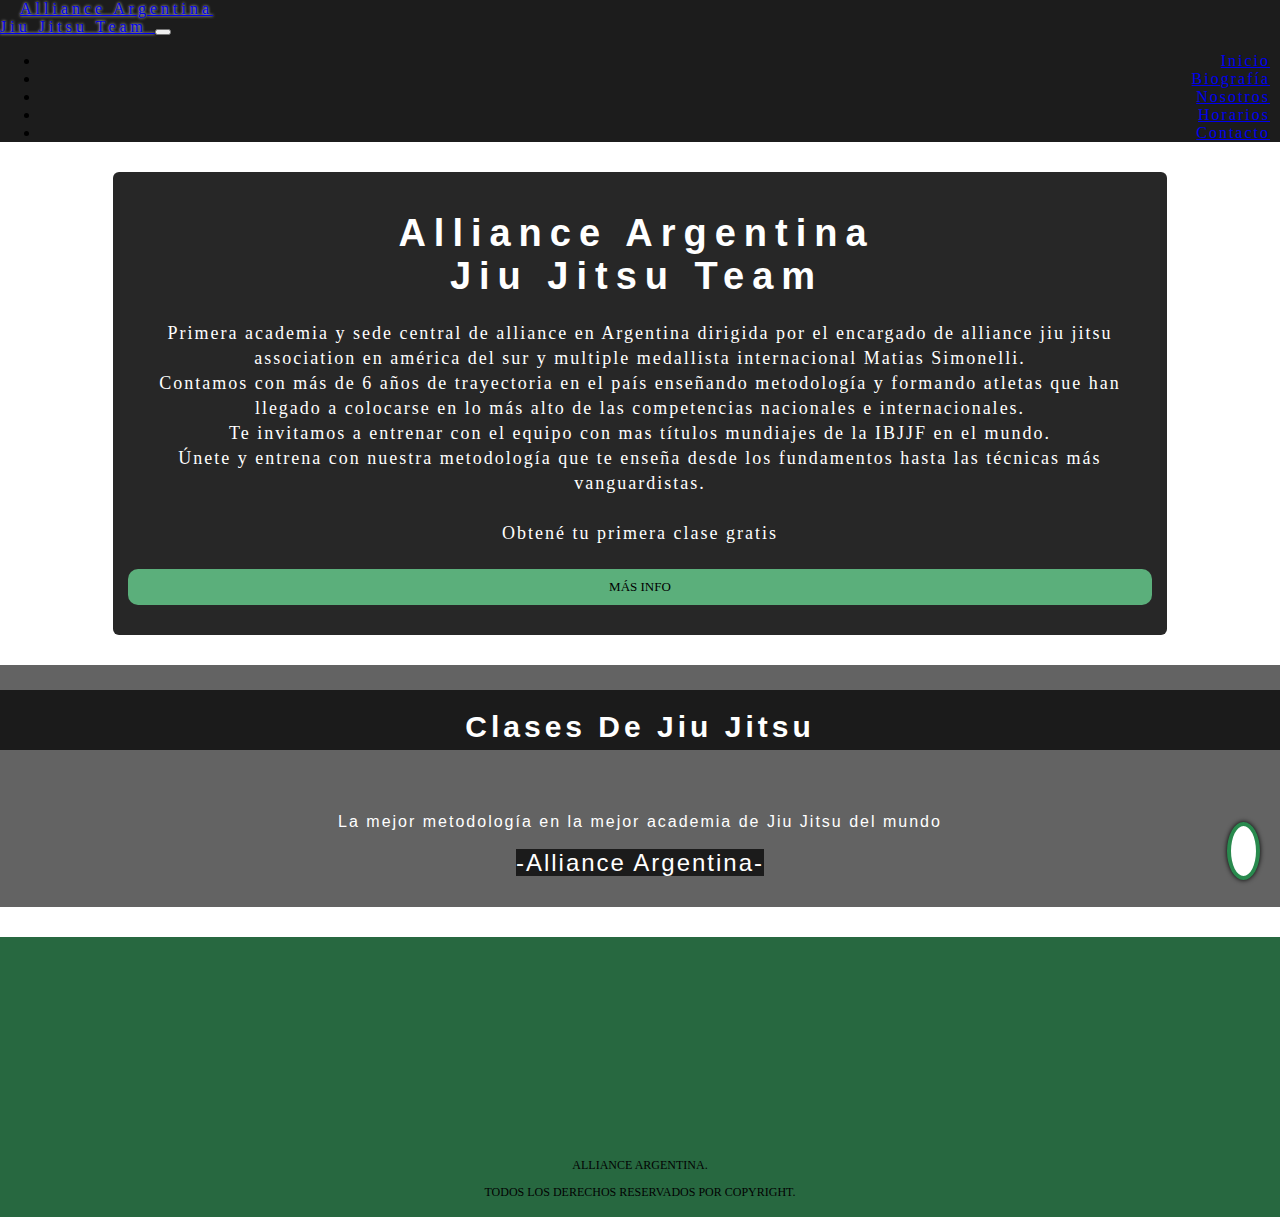
==== index.html @ 4edff9eb "pre-entrega2-responsive" ====
<!DOCTYPE html>
<html lang="en">
<head>
    <meta charset="UTF-8">
    <meta http-equiv="X-UA-Compatible" content="IE=edge">
    <meta name="viewport" content="width=device-width, initial-scale=1.0">
    <link rel="shortcut icon" href="./image/Alliance_Jiu-Jitsu-logo.png">
    <link rel="stylesheet" href="https://cdnjs.cloudflare.com/ajax/libs/font-awesome/6.2.0/css/all.min.css" integrity="sha512-xh6O/CkQoPOWDdYTDqeRdPCVd1SpvCA9XXcUnZS2FmJNp1coAFzvtCN9BmamE+4aHK8yyUHUSCcJHgXloTyT2A==" crossorigin="anonymous" referrerpolicy="no-referrer" />
    <link rel="stylesheet" href="https://cdn.jsdelivr.net/npm/bootstrap@4.6.2/dist/css/bootstrap.min.css" integrity="sha384-xOolHFLEh07PJGoPkLv1IbcEPTNtaed2xpHsD9ESMhqIYd0nLMwNLD69Npy4HI+N" crossorigin="anonymous">
    <link rel="stylesheet" href="estilos.css">
    <title>Alliance Argentina</title>
</head>
<body>
    <header>
           <!-- Barra de navegacion inicio -->
           <nav class="navbar navbar-expand-md navbar-dark">
            <!-- Brand -->
            <a class="navbar-brand" href="#">Alliance Argentina 
            <br>
            Jiu Jitsu Team
            </a>
          
            <!-- Toggler/collapsibe Button -->
            <button class="navbar-toggler" type="button" data-toggle="collapse" data-target="#collapsibleNavbar">
              <span class="navbar-toggler-icon"></span>
            </button>
          
            <!-- Navbar links -->
            <div class="collapse navbar-collapse" id="collapsibleNavbar">
              <ul class="navbar-nav">
                <li class="nav-item">
                  <a class="nav-link" href="./index.html">inicio</a>
                </li>
                <li class="nav-item">
                  <a class="nav-link" href="./secciones/biografia.html">biografía</a>
                </li>
                <li class="nav-item">
                  <a class="nav-link" href="./secciones/nosotros.html">nosotros</a>
                </li>
                <li class="nav-item">
                    <a class="nav-link" href="./secciones/horarios.html">horarios</a>
                  </li>
                  <li class="nav-item">
                    <a class="nav-link" href="./secciones/contacto.html">contacto</a>
                  </li>
              </ul>
            </div>
          </nav>
            <!-- Barra de navegacion fin -->
    </header>
    <main>
        <div id="inicio" class="call">
            <h2>alliance argentina <br>
                <span>jiu jitsu team</span>
            </h2>
            <p>Primera academia y sede central de alliance en Argentina dirigida por el encargado de alliance jiu jitsu association en américa del sur y multiple medallista internacional Matias Simonelli. 
            <br>  
            Contamos con más de 6 años de trayectoria en el país enseñando metodología y formando atletas que han llegado a colocarse en lo más alto de las competencias nacionales e internacionales.
            <br> 
            Te invitamos a entrenar con el equipo con mas títulos mundiajes de la IBJJF en el mundo.
            <br>
            Únete y entrena con nuestra metodología que te enseña desde los fundamentos hasta las técnicas más vanguardistas.
            <br>
            <br>
            Obtené tu primera clase gratis</p>
            <a href="./secciones/contacto.html">Más info</a>
        </div> 
        <article class="inicio">
            <h2>clases de jiu jitsu</h2>
            <br>
            <p>La mejor metodología en la mejor academia de Jiu Jitsu del mundo
                <br>
                <br>
             <span>-Alliance Argentina-</span>
             </p>
            <img class="imgar" src="./image/2.jpg" alt="">
         </article>
    </main>
    
    <footer>
        <iframe src="https://www.google.com/maps/embed?pb=!1m18!1m12!1m3!1d52558.57955679262!2d-58.455015374154435!3d-34.58111283642191!2m3!1f0!2f0!3f0!3m2!1i1024!2i768!4f13.1!3m3!1m2!1s0x95bcb5bd892837d1%3A0xd997ba7431db77b5!2sAlliance%20Argentina%20Jiu%20Jitsu!5e0!3m2!1ses-419!2sar!4v1666570099068!5m2!1ses-419!2sar" width="280" height="200" style="border:0;" allowfullscreen="" loading="lazy" referrerpolicy="no-referrer-when-downgrade"></iframe>
        <p>alliance argentina.</p>
        <p>todos los derechos reservados por copyright.</p>
        <div class="redes"> 
            <a href="">
                <a href="https://www.facebook.com/AllianceBsAs/"><i class="fa-brands fa-facebook"></i></a>
                <a href="https://www.instagram.com/alliance_argentina/"><i class="fa-brands fa-square-instagram"></i></a>
                <i class="fa-brands fa-square-whatsapp"></i>
                <a href="https://www.youtube.com/c/PasionBjj"><i class="fa-brands fa-youtube"></i></a>
                <a href="https://www.google.com/maps/place/Alliance+Argentina+Jiu+Jitsu/@-34.571944,-58.432501,15z/data=!4m5!3m4!1s0x0:0xd997ba7431db77b5!8m2!3d-34.5719238!4d-58.432535?hl=es-419"><i class="fa-solid fa-location-dot"></i> </a>
            </a>
        </div>
    </footer>
    <a href="#" class="subir">
        <i class="fa-solid fa-angle-up"></i>
    </a>

    <script src="https://cdn.jsdelivr.net/npm/jquery@3.5.1/dist/jquery.slim.min.js" integrity="sha384-DfXdz2htPH0lsSSs5nCTpuj/zy4C+OGpamoFVy38MVBnE+IbbVYUew+OrCXaRkfj" crossorigin="anonymous"></script>
    <script src="https://cdn.jsdelivr.net/npm/popper.js@1.16.1/dist/umd/popper.min.js" integrity="sha384-9/reFTGAW83EW2RDu2S0VKaIzap3H66lZH81PoYlFhbGU+6BZp6G7niu735Sk7lN" crossorigin="anonymous"></script>
    <script src="https://cdn.jsdelivr.net/npm/bootstrap@4.6.2/dist/js/bootstrap.min.js" integrity="sha384-+sLIOodYLS7CIrQpBjl+C7nPvqq+FbNUBDunl/OZv93DB7Ln/533i8e/mZXLi/P+" crossorigin="anonymous"></script>
</body>
</html>
---- estilos.css ----
body{
    margin: 0;
    box-sizing: border-box;
    height: 100vh;
    width: 100%;
    background-image:url(./image/1.jpg);
    background-repeat: no-repeat; 
    background-attachment: fixed;
    background-size: cover;
    background-position: center;
}

html{
    scroll-behavior: smooth;
}

header{
    /* background-color: rgba(74, 202, 138, 0.521); */
    width: 100%;
    height: 80px;
}

.logo{
    height: 100px;
    background-color: black;
    height: 75%;
    width: 100%;
}

.navbar{
    padding: 0;
    background-color: rgba(0, 0, 0, 0.89);
}

.collapse-navbar{
    float: right;
}

.navbar-brand{
    padding: 10px 0 10px 20px;
    letter-spacing: 4px;
    text-align: center;
    font-size: medium;
    text-shadow: 0 0 3px rgb(253, 253, 253);
}

button .navbar-toggler{
    float: right;
}

li a{
    text-transform: capitalize;
    float: right;
    margin-right: 10px;
    letter-spacing: 2px;
    font-weight: lighter;
}

li a :hover{
    color: white;
    text-shadow: 0 0 5px white;
}

.logo h2 span{
    font-size: medium;
}

#imglogo{
    height: 100px;
    float: left;
}

main{
    height: auto;
    width: 100%;
    display: flex;
    flex-direction: column;
    justify-content: center;
    align-items: center;
}

.call{
   text-align: center;
    color: white;
    font-size: small;
    background-color: rgba(0, 0, 0, 0.849);
    width: 80%;
    margin-top: 30px;
    padding: 40px 15px 30px 15px;
    border-radius: 6px;
    justify-content: center;
    flex-direction: column;
    display: flex;
}
.call h2{
    border-radius: 6px;
    margin: 0 27px 0 20px;
    color:  rgb(255, 255, 255);
    font-size: 20px;
    text-transform: capitalize;
    font-family: Oswald,Arial,Helvetica,sans-serif;
    text-align: center;
    flex-direction: row;
    letter-spacing: 8px;
}
.call p{
   display: flex;
    flex-direction: row;
    text-align: center;
    font-size: 12px;
    padding: 5px 2px;
    font-weight: lighter;
    line-height: 25px;
    letter-spacing: 2px;
    box-sizing: border-box;
}

.call a{
    background-color: rgb(91, 175, 123);
    color: rgb(0, 0, 0);
    padding: 10px 20px 10px 20px;
    border-radius: 10px;
    width: auto;
    display: flex;
    flex-direction: row;
    justify-content: center;
    align-items: center;
    text-decoration: none;
    text-transform: uppercase;
    transition: height 2.7s;
}

.call a:hover{
    background-color: rgb(91, 175, 123);
    color: rgb(255, 255, 255);
    border: 3px solid rgb(4, 95, 39);
    height: 80px;
}

.inicio{
    background-color: rgba(0, 0, 0, 0.61);
    height:auto;
    width: 100%;
    justify-content: center;
    flex-direction: column;
    display: flex;
    align-items: center;
    margin-top: 30px;
    margin-bottom: 30px;
}

.inicio h2{
    background-color: rgba(0, 0, 0, 0.726);
    height: 20px;
    width: 100%;
    text-transform: capitalize;
    font-family: Oswald,Arial,Helvetica,sans-serif;
    letter-spacing: 4px;
    font-size: 20px;
    text-align: center;
    padding: 20px;
    color: white;
}

.inicio p{
    font-family: Oswald,Arial,Helvetica,sans-serif;
    letter-spacing: 2px;
    font-size: 12px;
    padding: 4px;
    text-align: center;
    color: white;
}

.inicio p span{
    background-color: rgba(0, 0, 0, 0.726);
    height: auto;
    width: 100%;
}

.imgar{
    height: auto;
    width: 80%;
    padding-bottom: 10px;
}
/* footer inicio */
footer{
    background-color: rgb(39, 104, 64);
    text-align: center;
    text-transform: uppercase;
    font-size: 12px;
    font-family: Georgia, 'Times New Roman', Times, serif;
    padding: 5px;
}

footer p{
    color: rgb(2, 2, 2);
}

.redes{
    font-size: 30px; 
    letter-spacing: 7px;
}

.redes a{
    color: rgb(0, 0, 0);
    text-decoration: none;
}

.redes a :hover{
    color: rgb(255, 255, 255);
    text-shadow: 0 0 5px rgb(0, 0, 0);
}

.subir{
    height: 25px;
    width: 25px;
    background-color: white;
    border: 4px solid rgb(41, 138, 78);
    position: fixed;
    right: 20px;
    bottom: 20px;
    color: rgb(70, 197, 119);
    text-align: center; 
    font-size: 15px;
    line-height: 28px;
    border-radius: 65%;
    box-shadow: black 0 0 5px;
    padding-bottom: 25px;
}
 /* footer fin */
/* Inicio css para biografia */

#biografia{
    display: flex;
    flex-direction: column;
    align-items: center;
    background-color: rgba(0, 0, 0, 0.61);
    height:auto;
    width: 100%;
}

.nleft img{
    margin: 30px 40px;
    width: 80%;
}

/* .nright{
    text-align: center;
    margin: 20px 30px;
    letter-spacing: 2px;
    font-family: Oswald,Arial,Helvetica,sans-serif;
    line-height: 28px;
} */

.nright h3{
    color: rgb(224, 224, 224);
    text-shadow: 0 0 5px rgb(165, 165, 165);
    letter-spacing: 8px;
    font-family: Oswald,Arial,Helvetica,sans-serif;
    line-height: 28px;
    text-align: center;
}

.nright p{
    color: rgb(231, 231, 231);
    text-align: center;
    margin: 20px 30px;
    letter-spacing: 2px;
    font-family: Oswald,Arial,Helvetica,sans-serif;
    line-height: 28px;
}
/* fin de css biografia */
/* inicio css nosotros */
#nosotros{
    background-color: rgba(0, 0, 0, 0.692);
    width: 100%;
    height: auto;
    display: grid;
    grid-template-columns: 1fr;
    grid-template-rows: repeat(12, 250px);
    grid-gap: 20px;
    padding: 20px;
    justify-items: center;
}

/* #nosotros h2{
    color: white;
    background-color: rgba(0, 0, 0, 0.699);
    text-align: center;
    text-transform: capitalize;
    font-family: oswald,Arial, Helvetica, sans-serif;
    letter-spacing: 8px;
    padding-top: 10px;
    padding-bottom: 10px; 
}

#nosotros h3{
    color: white;
    background-color: rgba(0, 0, 0, 0.699);
    text-align: center;
    text-transform: capitalize;
    font-family: oswald,Arial, Helvetica, sans-serif;
    letter-spacing:4px;
    padding-top: 5px;
    padding-bottom: 5px; 
    font-size: 15px;
} */

.item{
    width: 80%; 
}

.item1{
    background-image: url(./image/matipr.JPG);
    background-size: cover;
    background-position: center;
}

.item2{
    background-image: url(./image/tompr.JPG);
    background-size: cover;
    background-position: center;
}

.item3{
    background-image: url(./image/nahu\ pr.JPG);
    background-size: cover;
    background-position: center;
}

.item4{
    background-image: url(./image/clase1.JPG);
    background-size: cover;
    background-position: center;
}

.item5{
    background-image: url(./image/clase\ 2.JPG);
    background-size: cover;
    background-position: center;
}

.item6{
    background-image: url(./image/clase\ 3.jpg);
    background-size: cover;
    background-position: center;
}

.item7{
    background-image: url(./image/clase\ 4.JPG);
    background-size: cover;
    background-position: center;
}

.item8{
    background-image: url(./image/clase\ 5.jpg);
    background-size: cover;
    background-position: center;
}

.item9{
    background-image: url(./image/clase\ 7.jpg);
    background-size: cover;
    background-position: center;
}

.item10{
    background-image: url(./image/clase\ 8.JPG);
    background-size: cover;
    background-position: center;
}

.item11{
    background-image: url(./image/clase\ 4.JPG);
    background-size: cover;
    background-position: center;
}

.item12{
    background-image: url(./image/nahu\ \(4\).JPG);
    background-size: cover;
    background-position: center;
}
/* fin de nosotros css */
/* css inicio de horarios */
.horarios{
    display: flex;
    flex-direction: column;
    align-items: center;
    margin: 20px ;
}
.horarios img{
    height: auto;
    width: 100%;
}
/* css fin de horarios */
/* css inicio de contacto */
.contacto{
    background-color: rgba(0, 0, 0, 0.719);
    width: 100%;
    height: 500px;
    display: flex;
    flex-direction: column;
    align-items: center;
}

.contacto h2{
    text-transform: capitalize;
    font-family: Oswald,Arial,Helvetica,sans-serif;
    letter-spacing: 8px;
    font-size: x-large;
    padding: 20px;
    color: white;
    text-align: center;
}

.contacto form{
    text-transform: uppercase;
    font-family: Oswald,Arial,Helvetica,sans-serif;
    letter-spacing: 2px;
    color: white;
}
/* css fin de contacto */
/* cambios 480px inicio */
@media only screen and (min-width:480px){
    
    
    #nosotros{
        grid-template-columns: 1fr 1fr;
        grid-template-rows: repeat(4, 250px);
    }

}
/* cambios 480px fin */
/* cambios 768px inicio */
@media only screen and (min-width:768px){
    .call h2{
        font-size: 30px;
    }
   .call p{
    font-size: 16px;
   }
   .inicio h2{
    font-size: 30px;
   }
   .inicio p{
    font-size: 16px;
   }
   .inicio span{
    font-size: 24px;
   }
    #nosotros{
        grid-template-columns: 1fr 1fr 1fr;
        grid-template-rows: repeat(3, 250px);
    }
}
/* cambios 768px fin */
/* cambios 1080px inicio */
@media only screen and (min-width:1080px){
    .call h2{
        font-size: 38px;
    }
   .call p{
    font-size: 18px;
   }
    #nosotros{
        grid-template-columns: 1fr 1fr 1fr 1fr;
    }
    .item4{
        grid-column: 4/5;
        grid-row: 1/3;
    }
    .item6{
        grid-column: 2/4;
        grid-row: 2/3;
    }
    .item7{
        grid-column: 1/3;
        grid-row: 3/4;
    }
}
/* cambios 1080px fin */
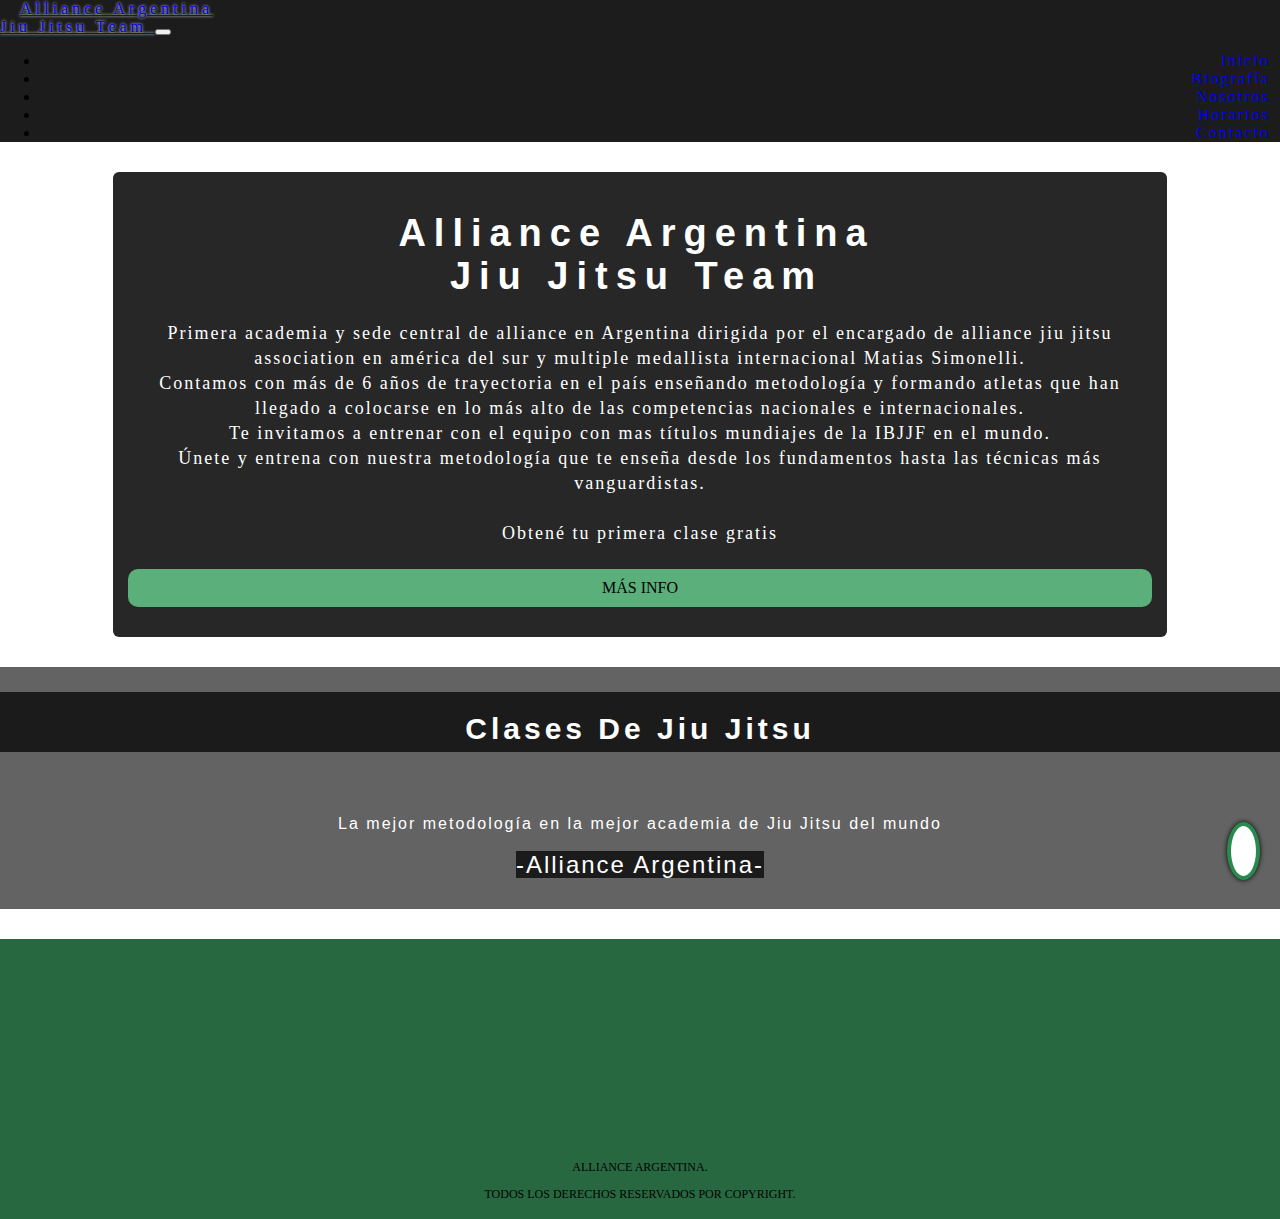
==== commit 7abaf353: "compilo fotos ok" ====
--- a/index.html
+++ b/index.html
@@ -4,6 +4,8 @@
     <meta charset="UTF-8">
     <meta http-equiv="X-UA-Compatible" content="IE=edge">
     <meta name="viewport" content="width=device-width, initial-scale=1.0">
+    <meta name="description" content="Te invitamos a entrenar con la mejor academia de jiu jitsu brasilero. Obtené tu primera clase gratis.">
+    <meta name="keywords" content="Alliance ,Jiu Jitsu, Jiu Jitsu Brasilero, artes marciales, Argentina, CABA, Palermo, Belgrano, mma, BJJ, alianza, kimono, deportes "> 
     <link rel="shortcut icon" href="./image/Alliance_Jiu-Jitsu-logo.png">
     <link rel="stylesheet" href="https://cdnjs.cloudflare.com/ajax/libs/font-awesome/6.2.0/css/all.min.css" integrity="sha512-xh6O/CkQoPOWDdYTDqeRdPCVd1SpvCA9XXcUnZS2FmJNp1coAFzvtCN9BmamE+4aHK8yyUHUSCcJHgXloTyT2A==" crossorigin="anonymous" referrerpolicy="no-referrer" />
     <link rel="stylesheet" href="https://cdn.jsdelivr.net/npm/bootstrap@4.6.2/dist/css/bootstrap.min.css" integrity="sha384-xOolHFLEh07PJGoPkLv1IbcEPTNtaed2xpHsD9ESMhqIYd0nLMwNLD69Npy4HI+N" crossorigin="anonymous">
@@ -11,92 +13,89 @@
     <title>Alliance Argentina</title>
 </head>
 <body>
-    <header>
-           <!-- Barra de navegacion inicio -->
-           <nav class="navbar navbar-expand-md navbar-dark">
-            <!-- Brand -->
-            <a class="navbar-brand" href="#">Alliance Argentina 
-            <br>
-            Jiu Jitsu Team
-            </a>
-          
-            <!-- Toggler/collapsibe Button -->
-            <button class="navbar-toggler" type="button" data-toggle="collapse" data-target="#collapsibleNavbar">
-              <span class="navbar-toggler-icon"></span>
-            </button>
-          
-            <!-- Navbar links -->
-            <div class="collapse navbar-collapse" id="collapsibleNavbar">
-              <ul class="navbar-nav">
-                <li class="nav-item">
-                  <a class="nav-link" href="./index.html">inicio</a>
-                </li>
-                <li class="nav-item">
-                  <a class="nav-link" href="./secciones/biografia.html">biografía</a>
-                </li>
-                <li class="nav-item">
-                  <a class="nav-link" href="./secciones/nosotros.html">nosotros</a>
-                </li>
-                <li class="nav-item">
-                    <a class="nav-link" href="./secciones/horarios.html">horarios</a>
-                  </li>
-                  <li class="nav-item">
-                    <a class="nav-link" href="./secciones/contacto.html">contacto</a>
-                  </li>
-              </ul>
+  <header>
+<!-- Barra de navegacion inicio -->
+    <nav class="navbar navbar-expand-md navbar-dark">
+<!-- Brand -->
+      <a class="navbar-brand" href="#">Alliance Argentina 
+      <br>
+      Jiu Jitsu Team
+      </a>
+<!-- Toggler/collapsibe Button -->
+      <button class="navbar-toggler" type="button" data-toggle="collapse" data-target="#collapsibleNavbar">
+        <span class="navbar-toggler-icon"></span>
+      </button>          
+<!-- Navbar links -->
+      <div class="collapse navbar-collapse" id="collapsibleNavbar">
+        <ul class="navbar-nav">
+          <li class="nav-item">
+            <a class="nav-link" href="./index.html">inicio</a>
+          </li>
+          <li class="nav-item">
+            <a class="nav-link" href="./secciones/biografia.html">biografía</a>
+          </li>
+          <li class="nav-item">
+            <a class="nav-link" href="./secciones/nosotros.html">nosotros</a>
+          </li>
+          <li class="nav-item">
+            <a class="nav-link" href="./secciones/horarios.html">horarios</a>
+          </li>
+          <li class="nav-item">
+            <a class="nav-link" href="./secciones/contacto.html">contacto</a>
+          </li>
+        </ul>
             </div>
-          </nav>
-            <!-- Barra de navegacion fin -->
-    </header>
-    <main>
-        <div id="inicio" class="call">
-            <h2>alliance argentina <br>
-                <span>jiu jitsu team</span>
-            </h2>
-            <p>Primera academia y sede central de alliance en Argentina dirigida por el encargado de alliance jiu jitsu association en américa del sur y multiple medallista internacional Matias Simonelli. 
-            <br>  
-            Contamos con más de 6 años de trayectoria en el país enseñando metodología y formando atletas que han llegado a colocarse en lo más alto de las competencias nacionales e internacionales.
-            <br> 
-            Te invitamos a entrenar con el equipo con mas títulos mundiajes de la IBJJF en el mundo.
-            <br>
-            Únete y entrena con nuestra metodología que te enseña desde los fundamentos hasta las técnicas más vanguardistas.
-            <br>
-            <br>
-            Obtené tu primera clase gratis</p>
-            <a href="./secciones/contacto.html">Más info</a>
-        </div> 
-        <article class="inicio">
-            <h2>clases de jiu jitsu</h2>
-            <br>
-            <p>La mejor metodología en la mejor academia de Jiu Jitsu del mundo
-                <br>
-                <br>
-             <span>-Alliance Argentina-</span>
-             </p>
-            <img class="imgar" src="./image/2.jpg" alt="">
-         </article>
-    </main>
-    
-    <footer>
-        <iframe src="https://www.google.com/maps/embed?pb=!1m18!1m12!1m3!1d52558.57955679262!2d-58.455015374154435!3d-34.58111283642191!2m3!1f0!2f0!3f0!3m2!1i1024!2i768!4f13.1!3m3!1m2!1s0x95bcb5bd892837d1%3A0xd997ba7431db77b5!2sAlliance%20Argentina%20Jiu%20Jitsu!5e0!3m2!1ses-419!2sar!4v1666570099068!5m2!1ses-419!2sar" width="280" height="200" style="border:0;" allowfullscreen="" loading="lazy" referrerpolicy="no-referrer-when-downgrade"></iframe>
-        <p>alliance argentina.</p>
-        <p>todos los derechos reservados por copyright.</p>
-        <div class="redes"> 
-            <a href="">
-                <a href="https://www.facebook.com/AllianceBsAs/"><i class="fa-brands fa-facebook"></i></a>
-                <a href="https://www.instagram.com/alliance_argentina/"><i class="fa-brands fa-square-instagram"></i></a>
-                <i class="fa-brands fa-square-whatsapp"></i>
-                <a href="https://www.youtube.com/c/PasionBjj"><i class="fa-brands fa-youtube"></i></a>
-                <a href="https://www.google.com/maps/place/Alliance+Argentina+Jiu+Jitsu/@-34.571944,-58.432501,15z/data=!4m5!3m4!1s0x0:0xd997ba7431db77b5!8m2!3d-34.5719238!4d-58.432535?hl=es-419"><i class="fa-solid fa-location-dot"></i> </a>
-            </a>
-        </div>
-    </footer>
-    <a href="#" class="subir">
-        <i class="fa-solid fa-angle-up"></i>
-    </a>
+    </nav>
+<!-- Barra de navegacion fin -->
+  </header>
+  <main>
+    <div class="call">
+      <h2>alliance argentina <br>
+      <span>jiu jitsu team</span>
+      </h2>
+      <p>Primera academia y sede central de alliance en Argentina dirigida por el encargado de alliance jiu jitsu association en américa del sur y multiple medallista internacional Matias Simonelli. 
+      <br>  
+      Contamos con más de 6 años de trayectoria en el país enseñando metodología y formando atletas que han llegado a colocarse en lo más alto de las competencias nacionales e internacionales.
+      <br> 
+      Te invitamos a entrenar con el equipo con mas títulos mundiajes de la IBJJF en el mundo.
+      <br>
+      Únete y entrena con nuestra metodología que te enseña desde los fundamentos hasta las técnicas más vanguardistas.
+      <br>
+      <br>
+      Obtené tu primera clase gratis</p>
+      <a href="./secciones/contacto.html">Más info</a>
+    </div> 
+    <article class="inicio">
+      <h2>clases de jiu jitsu</h2>
+      <br>
+      <p>La mejor metodología en la mejor academia de Jiu Jitsu del mundo
+      <br>
+      <br>
+      <span>-Alliance Argentina-</span>
+      </p>
+      <img class="imgar" src="./image/2.jpg" alt="">
+    </article>
+  </main>
+  <footer>
+    <iframe src="https://www.google.com/maps/embed?pb=!1m18!1m12!1m3!1d52558.57955679262!2d-58.455015374154435!3d-34.58111283642191!2m3!1f0!2f0!3f0!3m2!1i1024!2i768!4f13.1!3m3!1m2!1s0x95bcb5bd892837d1%3A0xd997ba7431db77b5!2sAlliance%20Argentina%20Jiu%20Jitsu!5e0!3m2!1ses-419!2sar!4v1666570099068!5m2!1ses-419!2sar" width="280" height="200" style="border:0;" allowfullscreen="" loading="lazy" referrerpolicy="no-referrer-when-downgrade"></iframe>
+    <p>alliance argentina.</p>
+    <p>todos los derechos reservados por copyright.</p>
+    <div class="redes"> 
+      <a href="">
+      <a href="https://www.facebook.com/AllianceBsAs/"><i class="fa-brands fa-facebook"></i></a>
+      <a href="https://www.instagram.com/alliance_argentina/"><i class="fa-brands fa-square-instagram"></i></a>
+      <i class="fa-brands fa-square-whatsapp"></i>
+      <a href="https://www.youtube.com/c/PasionBjj"><i class="fa-brands fa-youtube"></i></a>
+      <a href="https://www.google.com/maps/place/Alliance+Argentina+Jiu+Jitsu/@-34.571944,-58.432501,15z/data=!4m5!3m4!1s0x0:0xd997ba7431db77b5!8m2!3d-34.5719238!4d-58.432535?hl=es-419"><i class="fa-solid fa-location-dot"></i> </a>
+      </a>
+    </div>
+  </footer>
+  <a href="#" class="subir">
+    <i class="fa-solid fa-angle-up"></i>
+  </a>
 
-    <script src="https://cdn.jsdelivr.net/npm/jquery@3.5.1/dist/jquery.slim.min.js" integrity="sha384-DfXdz2htPH0lsSSs5nCTpuj/zy4C+OGpamoFVy38MVBnE+IbbVYUew+OrCXaRkfj" crossorigin="anonymous"></script>
-    <script src="https://cdn.jsdelivr.net/npm/popper.js@1.16.1/dist/umd/popper.min.js" integrity="sha384-9/reFTGAW83EW2RDu2S0VKaIzap3H66lZH81PoYlFhbGU+6BZp6G7niu735Sk7lN" crossorigin="anonymous"></script>
-    <script src="https://cdn.jsdelivr.net/npm/bootstrap@4.6.2/dist/js/bootstrap.min.js" integrity="sha384-+sLIOodYLS7CIrQpBjl+C7nPvqq+FbNUBDunl/OZv93DB7Ln/533i8e/mZXLi/P+" crossorigin="anonymous"></script>
+  <script src="https://cdn.jsdelivr.net/npm/jquery@3.5.1/dist/jquery.slim.min.js" integrity="sha384-DfXdz2htPH0lsSSs5nCTpuj/zy4C+OGpamoFVy38MVBnE+IbbVYUew+OrCXaRkfj" crossorigin="anonymous"></script>
+  <script src="https://cdn.jsdelivr.net/npm/popper.js@1.16.1/dist/umd/popper.min.js" integrity="sha384-9/reFTGAW83EW2RDu2S0VKaIzap3H66lZH81PoYlFhbGU+6BZp6G7niu735Sk7lN" crossorigin="anonymous"></script>
+  <script src="https://cdn.jsdelivr.net/npm/bootstrap@4.6.2/dist/js/bootstrap.min.js" integrity="sha384-+sLIOodYLS7CIrQpBjl+C7nPvqq+FbNUBDunl/OZv93DB7Ln/533i8e/mZXLi/P+" crossorigin="anonymous"></script>
 </body>
 </html>--- a/estilos.css
+++ b/estilos.css
@@ -1,482 +1,426 @@
-body{
-    margin: 0;
-    box-sizing: border-box;
-    height: 100vh;
-    width: 100%;
-    background-image:url(./image/1.jpg);
-    background-repeat: no-repeat; 
-    background-attachment: fixed;
-    background-size: cover;
-    background-position: center;
-}
-
-html{
-    scroll-behavior: smooth;
-}
-
-header{
-    /* background-color: rgba(74, 202, 138, 0.521); */
-    width: 100%;
-    height: 80px;
-}
-
-.logo{
-    height: 100px;
-    background-color: black;
-    height: 75%;
-    width: 100%;
-}
-
-.navbar{
-    padding: 0;
-    background-color: rgba(0, 0, 0, 0.89);
-}
-
-.collapse-navbar{
-    float: right;
-}
-
-.navbar-brand{
-    padding: 10px 0 10px 20px;
-    letter-spacing: 4px;
-    text-align: center;
-    font-size: medium;
-    text-shadow: 0 0 3px rgb(253, 253, 253);
-}
-
-button .navbar-toggler{
-    float: right;
-}
-
-li a{
-    text-transform: capitalize;
-    float: right;
-    margin-right: 10px;
-    letter-spacing: 2px;
-    font-weight: lighter;
-}
-
-li a :hover{
-    color: white;
-    text-shadow: 0 0 5px white;
-}
-
-.logo h2 span{
-    font-size: medium;
-}
-
-#imglogo{
-    height: 100px;
-    float: left;
-}
-
-main{
-    height: auto;
-    width: 100%;
-    display: flex;
-    flex-direction: column;
-    justify-content: center;
-    align-items: center;
-}
-
-.call{
-   text-align: center;
-    color: white;
-    font-size: small;
-    background-color: rgba(0, 0, 0, 0.849);
-    width: 80%;
-    margin-top: 30px;
-    padding: 40px 15px 30px 15px;
-    border-radius: 6px;
-    justify-content: center;
-    flex-direction: column;
-    display: flex;
-}
-.call h2{
-    border-radius: 6px;
-    margin: 0 27px 0 20px;
-    color:  rgb(255, 255, 255);
-    font-size: 20px;
-    text-transform: capitalize;
-    font-family: Oswald,Arial,Helvetica,sans-serif;
-    text-align: center;
-    flex-direction: row;
-    letter-spacing: 8px;
-}
-.call p{
-   display: flex;
-    flex-direction: row;
-    text-align: center;
-    font-size: 12px;
-    padding: 5px 2px;
-    font-weight: lighter;
-    line-height: 25px;
-    letter-spacing: 2px;
-    box-sizing: border-box;
-}
-
-.call a{
-    background-color: rgb(91, 175, 123);
-    color: rgb(0, 0, 0);
-    padding: 10px 20px 10px 20px;
-    border-radius: 10px;
-    width: auto;
-    display: flex;
-    flex-direction: row;
-    justify-content: center;
-    align-items: center;
-    text-decoration: none;
-    text-transform: uppercase;
-    transition: height 2.7s;
-}
-
-.call a:hover{
-    background-color: rgb(91, 175, 123);
-    color: rgb(255, 255, 255);
-    border: 3px solid rgb(4, 95, 39);
-    height: 80px;
-}
-
-.inicio{
-    background-color: rgba(0, 0, 0, 0.61);
-    height:auto;
-    width: 100%;
-    justify-content: center;
-    flex-direction: column;
-    display: flex;
-    align-items: center;
-    margin-top: 30px;
-    margin-bottom: 30px;
-}
-
-.inicio h2{
-    background-color: rgba(0, 0, 0, 0.726);
-    height: 20px;
-    width: 100%;
-    text-transform: capitalize;
-    font-family: Oswald,Arial,Helvetica,sans-serif;
-    letter-spacing: 4px;
-    font-size: 20px;
-    text-align: center;
-    padding: 20px;
-    color: white;
-}
-
-.inicio p{
-    font-family: Oswald,Arial,Helvetica,sans-serif;
-    letter-spacing: 2px;
-    font-size: 12px;
-    padding: 4px;
-    text-align: center;
-    color: white;
-}
-
-.inicio p span{
-    background-color: rgba(0, 0, 0, 0.726);
-    height: auto;
-    width: 100%;
-}
-
-.imgar{
-    height: auto;
-    width: 80%;
-    padding-bottom: 10px;
-}
+body {
+  margin: 0;
+  box-sizing: border-box;
+  height: 100vh;
+  width: 100%;
+  background-image: url(./image/1.jpg);
+  background-repeat: no-repeat;
+  background-attachment: fixed;
+  background-size: cover;
+  background-position: center;
+}
+
+html {
+  scroll-behavior: smooth;
+}
+
+header {
+  width: 100%;
+  height: 80px;
+}
+
+.navbar {
+  padding: 0;
+  background-color: rgba(0, 0, 0, 0.89);
+}
+
+.collapse-navbar {
+  float: right;
+}
+
+.navbar-brand {
+  padding: 10px 0 10px 20px;
+  letter-spacing: 4px;
+  text-align: center;
+  font-size: medium;
+  text-shadow: 0 0 3px rgb(253, 253, 253);
+}
+
+button .navbar-toggler {
+  float: right;
+}
+
+li a {
+  text-transform: capitalize;
+  float: right;
+  margin-right: 10px;
+  letter-spacing: 2px;
+  font-weight: lighter;
+}
+
+li a :hover {
+  color: white;
+  text-shadow: 0 0 5px white;
+}
+
+main {
+  height: auto;
+  width: 100%;
+  display: flex;
+  flex-direction: column;
+  justify-content: center;
+  align-items: center;
+}
+
+.call {
+  background-color: rgba(0, 0, 0, 0.849);
+  width: 80%;
+  margin-top: 30px;
+  padding: 40px 15px 30px 15px;
+  border-radius: 6px;
+  justify-content: center;
+  flex-direction: column;
+  display: flex;
+}
+.call h2 {
+  border-radius: 6px;
+  margin: 0 27px 0 20px;
+  text-transform: capitalize;
+  text-align: center;
+  flex-direction: row;
+  letter-spacing: 8px;
+  font-family: Oswald, Arial, Helvetica, sans-serif;
+  color: white;
+  font-size: 20px;
+}
+.call p {
+  display: flex;
+  flex-direction: row;
+  font-size: 12px;
+  padding: 5px 2px;
+  font-weight: lighter;
+  line-height: 25px;
+  letter-spacing: 2px;
+  box-sizing: border-box;
+  text-align: center;
+  color: white;
+}
+.call a {
+  background-color: rgb(91, 175, 123);
+  color: black;
+  padding: 10px 20px 10px 20px;
+  border-radius: 10px;
+  width: auto;
+  display: flex;
+  flex-direction: row;
+  justify-content: center;
+  align-items: center;
+  text-decoration: none;
+  text-transform: uppercase;
+  transition: height 2.7s;
+}
+.call a:hover {
+  background-color: rgb(91, 175, 123);
+  color: white;
+  border: 3px solid rgb(4, 95, 39);
+  height: 80px;
+}
+
+.inicio {
+  background-color: rgba(0, 0, 0, 0.61);
+  height: auto;
+  width: 100%;
+  justify-content: center;
+  flex-direction: column;
+  display: flex;
+  align-items: center;
+  margin-top: 30px;
+  margin-bottom: 30px;
+}
+.inicio h2 {
+  background-color: rgba(0, 0, 0, 0.726);
+  height: 20px;
+  width: 100%;
+  text-transform: capitalize;
+  font-family: Oswald, Arial, Helvetica, sans-serif;
+  letter-spacing: 4px;
+  font-size: 20px;
+  text-align: center;
+  padding: 20px;
+  color: white;
+}
+.inicio p {
+  font-family: Oswald, Arial, Helvetica, sans-serif;
+  letter-spacing: 2px;
+  font-size: 12px;
+  padding: 4px;
+  text-align: center;
+  color: white;
+}
+.inicio p span {
+  background-color: rgba(0, 0, 0, 0.726);
+  height: auto;
+  width: 100%;
+}
+
+.imgar {
+  height: auto;
+  width: 80%;
+  padding-bottom: 10px;
+}
+
 /* footer inicio */
-footer{
-    background-color: rgb(39, 104, 64);
-    text-align: center;
-    text-transform: uppercase;
-    font-size: 12px;
-    font-family: Georgia, 'Times New Roman', Times, serif;
-    padding: 5px;
-}
-
-footer p{
-    color: rgb(2, 2, 2);
-}
-
-.redes{
-    font-size: 30px; 
-    letter-spacing: 7px;
-}
-
-.redes a{
-    color: rgb(0, 0, 0);
-    text-decoration: none;
-}
-
-.redes a :hover{
-    color: rgb(255, 255, 255);
-    text-shadow: 0 0 5px rgb(0, 0, 0);
-}
-
-.subir{
-    height: 25px;
-    width: 25px;
-    background-color: white;
-    border: 4px solid rgb(41, 138, 78);
-    position: fixed;
-    right: 20px;
-    bottom: 20px;
-    color: rgb(70, 197, 119);
-    text-align: center; 
-    font-size: 15px;
-    line-height: 28px;
-    border-radius: 65%;
-    box-shadow: black 0 0 5px;
-    padding-bottom: 25px;
-}
- /* footer fin */
+footer {
+  background-color: rgb(39, 104, 64);
+  text-align: center;
+  text-transform: uppercase;
+  font-size: 12px;
+  font-family: Georgia, "Times New Roman", Times, serif;
+  padding: 5px;
+}
+footer p {
+  color: rgb(2, 2, 2);
+}
+
+.redes {
+  font-size: 30px;
+  letter-spacing: 7px;
+}
+.redes a {
+  color: rgb(0, 0, 0);
+  text-decoration: none;
+}
+.redes a :hover {
+  color: rgb(255, 255, 255);
+  text-shadow: 0 0 5px rgb(0, 0, 0);
+}
+
+.subir {
+  height: 25px;
+  width: 25px;
+  background-color: white;
+  border: 4px solid rgb(41, 138, 78);
+  position: fixed;
+  right: 20px;
+  bottom: 20px;
+  color: rgb(70, 197, 119);
+  text-align: center;
+  font-size: 15px;
+  line-height: 28px;
+  border-radius: 65%;
+  box-shadow: black 0 0 5px;
+  padding-bottom: 25px;
+}
+
+/* footer fin */
 /* Inicio css para biografia */
-
-#biografia{
-    display: flex;
-    flex-direction: column;
-    align-items: center;
-    background-color: rgba(0, 0, 0, 0.61);
-    height:auto;
-    width: 100%;
-}
-
-.nleft img{
-    margin: 30px 40px;
-    width: 80%;
-}
-
-/* .nright{
-    text-align: center;
-    margin: 20px 30px;
-    letter-spacing: 2px;
-    font-family: Oswald,Arial,Helvetica,sans-serif;
-    line-height: 28px;
-} */
-
-.nright h3{
-    color: rgb(224, 224, 224);
-    text-shadow: 0 0 5px rgb(165, 165, 165);
-    letter-spacing: 8px;
-    font-family: Oswald,Arial,Helvetica,sans-serif;
-    line-height: 28px;
-    text-align: center;
-}
-
-.nright p{
-    color: rgb(231, 231, 231);
-    text-align: center;
-    margin: 20px 30px;
-    letter-spacing: 2px;
-    font-family: Oswald,Arial,Helvetica,sans-serif;
-    line-height: 28px;
-}
+#biografia {
+  display: flex;
+  flex-direction: column;
+  align-items: center;
+  background-color: rgba(0, 0, 0, 0.61);
+  height: auto;
+  width: 100%;
+}
+
+.nleft img {
+  margin: 30px 40px;
+  width: 80%;
+}
+
+.nright h3 {
+  color: rgb(224, 224, 224);
+  text-shadow: 0 0 5px rgb(165, 165, 165);
+  letter-spacing: 8px;
+  font-family: Oswald, Arial, Helvetica, sans-serif;
+  line-height: 28px;
+  text-align: center;
+}
+
+.nright p {
+  color: rgb(231, 231, 231);
+  text-align: center;
+  margin: 20px 30px;
+  letter-spacing: 2px;
+  font-family: Oswald, Arial, Helvetica, sans-serif;
+  line-height: 28px;
+}
+
 /* fin de css biografia */
 /* inicio css nosotros */
-#nosotros{
-    background-color: rgba(0, 0, 0, 0.692);
-    width: 100%;
-    height: auto;
-    display: grid;
-    grid-template-columns: 1fr;
-    grid-template-rows: repeat(12, 250px);
-    grid-gap: 20px;
-    padding: 20px;
-    justify-items: center;
-}
-
-/* #nosotros h2{
-    color: white;
-    background-color: rgba(0, 0, 0, 0.699);
-    text-align: center;
-    text-transform: capitalize;
-    font-family: oswald,Arial, Helvetica, sans-serif;
-    letter-spacing: 8px;
-    padding-top: 10px;
-    padding-bottom: 10px; 
-}
-
-#nosotros h3{
-    color: white;
-    background-color: rgba(0, 0, 0, 0.699);
-    text-align: center;
-    text-transform: capitalize;
-    font-family: oswald,Arial, Helvetica, sans-serif;
-    letter-spacing:4px;
-    padding-top: 5px;
-    padding-bottom: 5px; 
-    font-size: 15px;
-} */
-
-.item{
-    width: 80%; 
-}
-
-.item1{
-    background-image: url(./image/matipr.JPG);
-    background-size: cover;
-    background-position: center;
-}
-
-.item2{
-    background-image: url(./image/tompr.JPG);
-    background-size: cover;
-    background-position: center;
-}
-
-.item3{
-    background-image: url(./image/nahu\ pr.JPG);
-    background-size: cover;
-    background-position: center;
-}
-
-.item4{
-    background-image: url(./image/clase1.JPG);
-    background-size: cover;
-    background-position: center;
-}
-
-.item5{
-    background-image: url(./image/clase\ 2.JPG);
-    background-size: cover;
-    background-position: center;
-}
-
-.item6{
-    background-image: url(./image/clase\ 3.jpg);
-    background-size: cover;
-    background-position: center;
-}
-
-.item7{
-    background-image: url(./image/clase\ 4.JPG);
-    background-size: cover;
-    background-position: center;
-}
-
-.item8{
-    background-image: url(./image/clase\ 5.jpg);
-    background-size: cover;
-    background-position: center;
-}
-
-.item9{
-    background-image: url(./image/clase\ 7.jpg);
-    background-size: cover;
-    background-position: center;
-}
-
-.item10{
-    background-image: url(./image/clase\ 8.JPG);
-    background-size: cover;
-    background-position: center;
-}
-
-.item11{
-    background-image: url(./image/clase\ 4.JPG);
-    background-size: cover;
-    background-position: center;
-}
-
-.item12{
-    background-image: url(./image/nahu\ \(4\).JPG);
-    background-size: cover;
-    background-position: center;
-}
+#nosotros {
+  background-color: rgba(0, 0, 0, 0.692);
+  width: 100%;
+  height: auto;
+  display: grid;
+  grid-template-columns: 1fr;
+  grid-template-rows: repeat(12, 250px);
+  grid-gap: 20px;
+  padding: 20px;
+  justify-items: center;
+}
+
+.item {
+  width: 80%;
+}
+
+.item1 {
+  background-image: url(./image/matipr.JPG);
+  background-size: cover;
+  background-position: center;
+}
+
+.item2 {
+  background-image: url(./image/tompr.JPG);
+  background-size: cover;
+  background-position: center;
+}
+
+.item3 {
+  background-image: url(./image/nahu\ pr.JPG);
+  background-size: cover;
+  background-position: center;
+}
+
+.item4 {
+  background-image: url(./image/clase1.JPG);
+  background-size: cover;
+  background-position: center;
+}
+
+.item5 {
+  background-image: url(./image/clase\ 2.JPG);
+  background-size: cover;
+  background-position: center;
+}
+
+.item6 {
+  background-image: url(./image/clase\ 3.jpg);
+  background-size: cover;
+  background-position: center;
+}
+
+.item7 {
+  background-image: url(./image/clase\ 4.JPG);
+  background-size: cover;
+  background-position: center;
+}
+
+.item8 {
+  background-image: url(./image/clase\ 5.jpg);
+  background-size: cover;
+  background-position: center;
+}
+
+.item9 {
+  background-image: url(./image/clase\ 7.jpg);
+  background-size: cover;
+  background-position: center;
+}
+
+.item10 {
+  background-image: url(./image/clase\ 8.JPG);
+  background-size: cover;
+  background-position: center;
+}
+
+.item11 {
+  background-image: url(./image/clase\ 4.JPG);
+  background-size: cover;
+  background-position: center;
+}
+
+.item12 {
+  background-image: url(./image/nahu\ \(4\).JPG);
+  background-size: cover;
+  background-position: center;
+}
+
 /* fin de nosotros css */
 /* css inicio de horarios */
-.horarios{
-    display: flex;
-    flex-direction: column;
-    align-items: center;
-    margin: 20px ;
-}
-.horarios img{
-    height: auto;
-    width: 100%;
-}
+.horarios {
+  display: flex;
+  flex-direction: column;
+  align-items: center;
+  margin: 20px;
+}
+.horarios img {
+  height: auto;
+  width: 100%;
+}
+
 /* css fin de horarios */
 /* css inicio de contacto */
-.contacto{
-    background-color: rgba(0, 0, 0, 0.719);
-    width: 100%;
-    height: 500px;
-    display: flex;
-    flex-direction: column;
-    align-items: center;
-}
-
-.contacto h2{
-    text-transform: capitalize;
-    font-family: Oswald,Arial,Helvetica,sans-serif;
-    letter-spacing: 8px;
-    font-size: x-large;
-    padding: 20px;
-    color: white;
-    text-align: center;
-}
-
-.contacto form{
-    text-transform: uppercase;
-    font-family: Oswald,Arial,Helvetica,sans-serif;
-    letter-spacing: 2px;
-    color: white;
-}
+.contacto {
+  background-color: rgba(0, 0, 0, 0.719);
+  width: 100%;
+  height: 500px;
+  display: flex;
+  flex-direction: column;
+  align-items: center;
+}
+.contacto h2 {
+  text-transform: capitalize;
+  font-family: Oswald, Arial, Helvetica, sans-serif;
+  letter-spacing: 8px;
+  font-size: x-large;
+  padding: 20px;
+  color: Oswald, Arial, Helvetica, sans-serif;
+  text-align: center;
+}
+.contacto form {
+  text-transform: uppercase;
+  font-family: Oswald, Arial, Helvetica, sans-serif;
+  letter-spacing: 2px;
+  color: white;
+}
+
 /* css fin de contacto */
 /* cambios 480px inicio */
-@media only screen and (min-width:480px){
-    
-    
-    #nosotros{
-        grid-template-columns: 1fr 1fr;
-        grid-template-rows: repeat(4, 250px);
-    }
-
+@media only screen and (min-width: 480px) {
+  #nosotros {
+    grid-template-columns: 1fr 1fr;
+    grid-template-rows: repeat(4, 250px);
+  }
 }
 /* cambios 480px fin */
 /* cambios 768px inicio */
-@media only screen and (min-width:768px){
-    .call h2{
-        font-size: 30px;
-    }
-   .call p{
+@media only screen and (min-width: 768px) {
+  .call h2 {
+    font-size: 30px;
+  }
+  .call p {
     font-size: 16px;
-   }
-   .inicio h2{
+  }
+  .inicio h2 {
     font-size: 30px;
-   }
-   .inicio p{
+  }
+  .inicio p {
     font-size: 16px;
-   }
-   .inicio span{
+  }
+  .inicio span {
     font-size: 24px;
-   }
-    #nosotros{
-        grid-template-columns: 1fr 1fr 1fr;
-        grid-template-rows: repeat(3, 250px);
-    }
+  }
+  #nosotros {
+    grid-template-columns: 1fr 1fr 1fr;
+    grid-template-rows: repeat(3, 250px);
+  }
 }
 /* cambios 768px fin */
 /* cambios 1080px inicio */
-@media only screen and (min-width:1080px){
-    .call h2{
-        font-size: 38px;
-    }
-   .call p{
+@media only screen and (min-width: 1080px) {
+  .call h2 {
+    font-size: 38px;
+  }
+  .call p {
     font-size: 18px;
-   }
-    #nosotros{
-        grid-template-columns: 1fr 1fr 1fr 1fr;
-    }
-    .item4{
-        grid-column: 4/5;
-        grid-row: 1/3;
-    }
-    .item6{
-        grid-column: 2/4;
-        grid-row: 2/3;
-    }
-    .item7{
-        grid-column: 1/3;
-        grid-row: 3/4;
-    }
+  }
+  #nosotros {
+    grid-template-columns: 1fr 1fr 1fr 1fr;
+  }
+  .item4 {
+    grid-column: 4/5;
+    grid-row: 1/3;
+  }
+  .item6 {
+    grid-column: 2/4;
+    grid-row: 2/3;
+  }
+  .item7 {
+    grid-column: 1/3;
+    grid-row: 3/4;
+  }
 }
 /* cambios 1080px fin */
+
+/*# sourceMappingURL=estilos.css.map */
